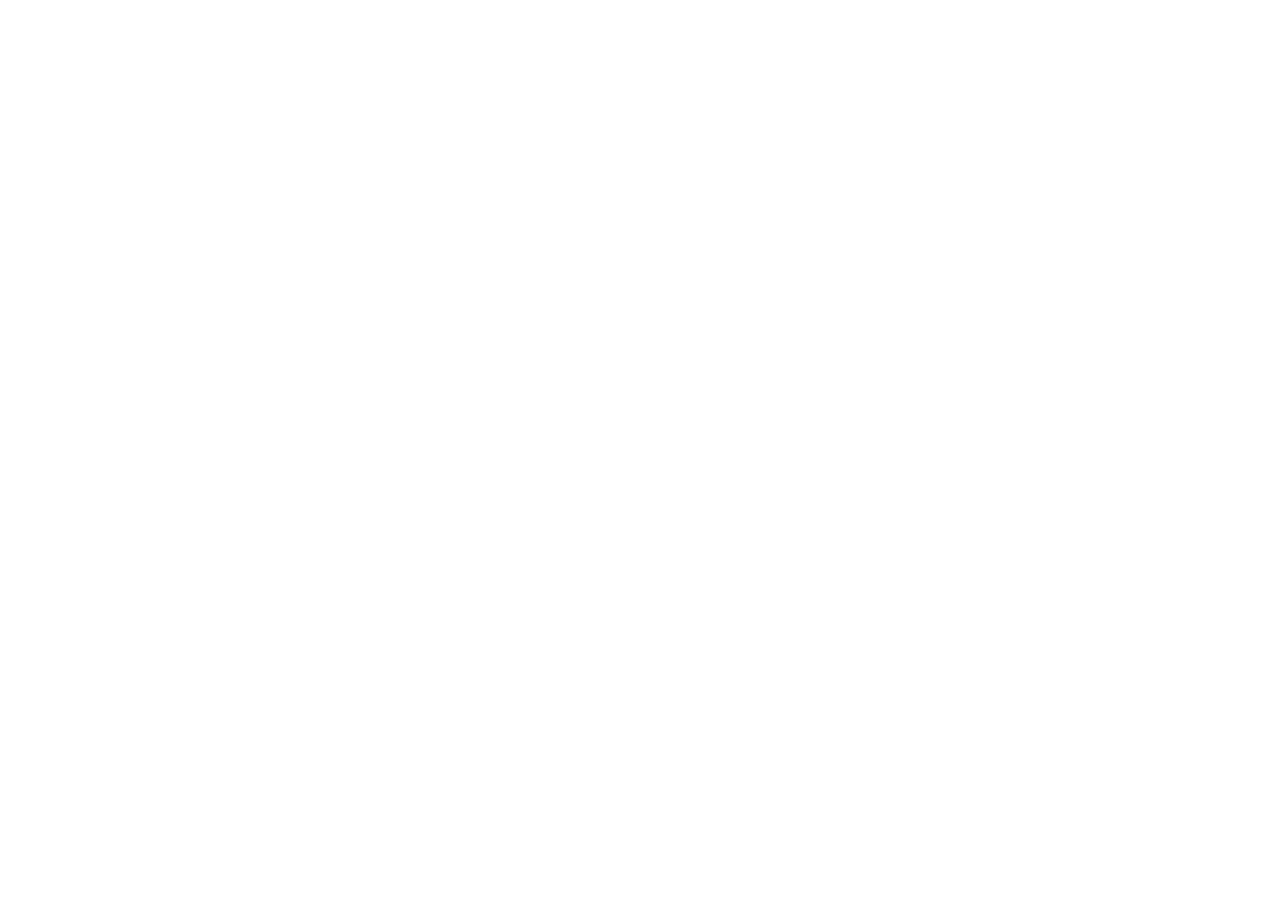
==== index.html @ e3f0f33b "create! no css yet. play in console." ====
<!DOCTYPE html>
<html lang="en">
<head>
    <script src="./javascript.js"></script>
    <meta charset="UTF-8">
    <meta name="viewport" content="width=device-width, initial-scale=1.0">
    <title>Rock Paper Scissors</title>
</head>
<body>
    
</body>
</html>
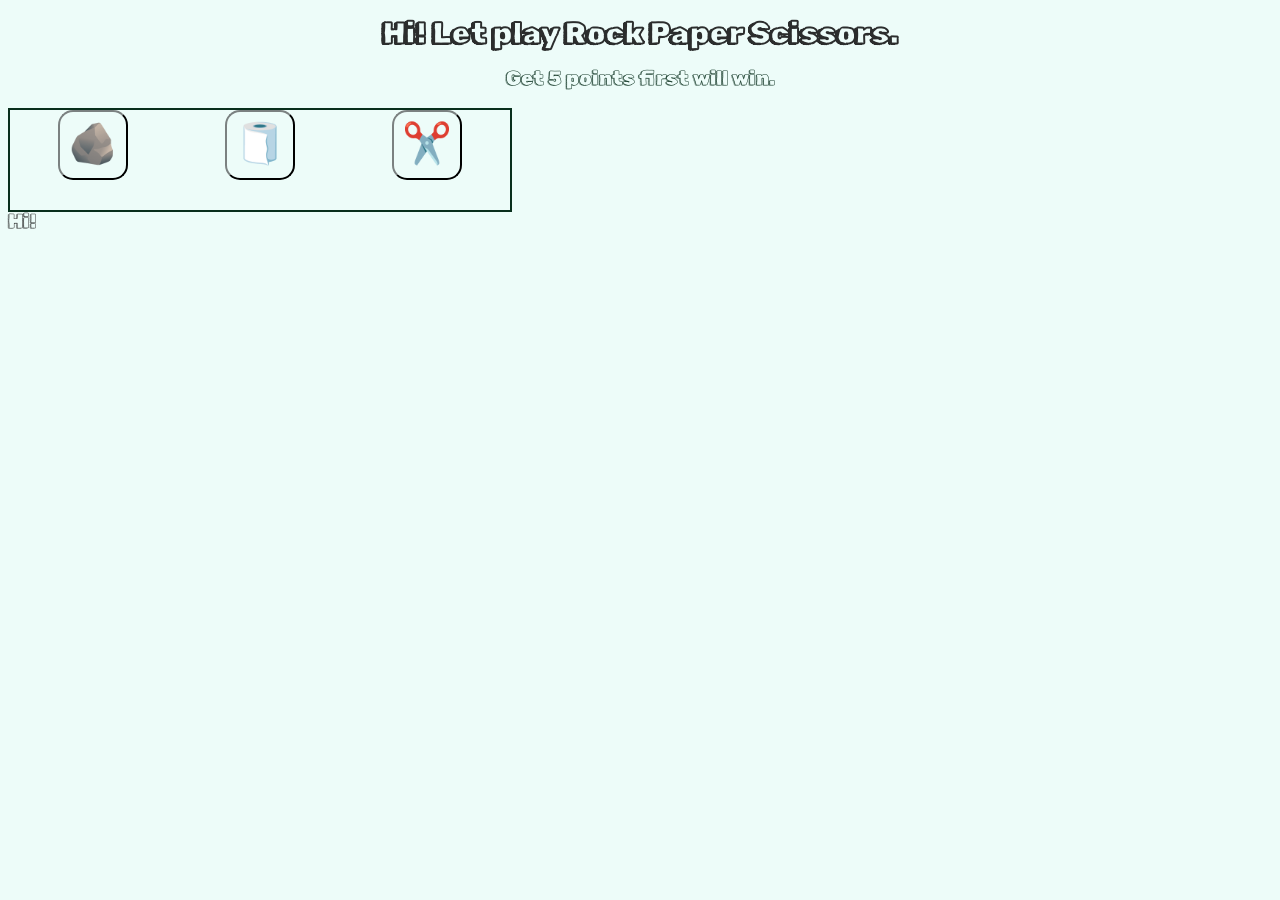
==== commit e0b7019a: "create boxes for layout" ====
--- a/index.html
+++ b/index.html
@@ -1,12 +1,28 @@
 <!DOCTYPE html>
 <html lang="en">
 <head>
-    <script src="./javascript.js"></script>
     <meta charset="UTF-8">
+    <meta http-equiv="X-UA-Compatible" content="IE=Edge">
     <meta name="viewport" content="width=device-width, initial-scale=1.0">
-    <title>Rock Paper Scissors</title>
+    <link rel="stylesheet" href="style.css">
+    <title>Document</title>
 </head>
 <body>
-    
+<h2>Hi! Let play Rock Paper Scissors.</h2>
+<p id="rule">Get 5 points first will win.</p>
+
+<div class="container button">
+    <button class="playerChoice">🪨</button>
+    <button class="playerChoice">🧻</button>
+    <button class="playerChoice">✂️</button>
+</div>
+
+<div class="container">
+    <div class="container score">Hi!</div>
+    <div></div>
+
+
+</div>
+    <script src="script.js"></script>
 </body>
 </html>
--- a/style.css
+++ b/style.css
@@ -0,0 +1,43 @@
+@import url('https://fonts.googleapis.com/css2?family=Kalnia:wght@300&family=Rubik+Doodle+Shadow&display=swap');
+* {
+    line-height: 0.5cm;
+    font-family: "Rubik Doodle Shadow", sans-serif;
+    border-collapse: collapse;
+}
+
+h2 {
+    text-align: center;
+}
+
+body {
+    background-color: #EDFCF9;
+    font-size: 20px;
+    color: #2B2D2D;
+}
+
+.container {
+    display: flex;
+    flex-wrap: wrap;
+}
+
+.container.button {
+    justify-content: space-around;
+    border: 2px solid #092F1D;
+    width: 500px;
+    height: 100px;
+}
+
+p#rule {
+    color: #092F1D;
+    text-align: center;  
+}
+
+/* button styles */
+.playerChoice {
+    border-radius: 15px;
+    background-color: #EDFCF9;
+    width: 70px;
+    height: 70px;
+    border-color: #2B2D2D;
+    font-size: 40px;
+}
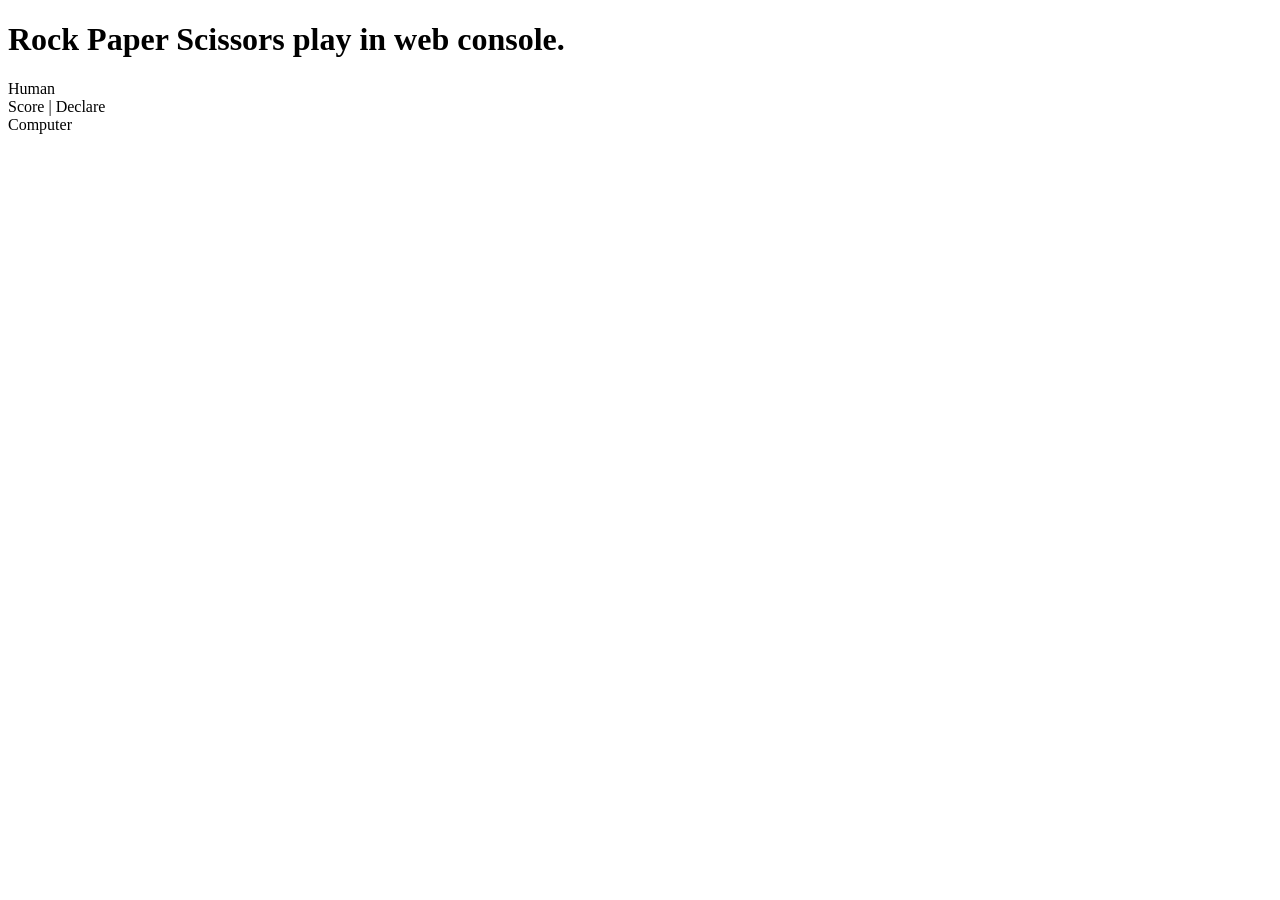
==== commit 977801e9: "!added some code." ====
--- a/index.html
+++ b/index.html
@@ -1,28 +1,18 @@
 <!DOCTYPE html>
 <html lang="en">
-<head>
+  <head>
     <meta charset="UTF-8">
-    <meta http-equiv="X-UA-Compatible" content="IE=Edge">
-    <meta name="viewport" content="width=device-width, initial-scale=1.0">
-    <link rel="stylesheet" href="style.css">
-    <title>Document</title>
-</head>
-<body>
-<h2>Hi! Let play Rock Paper Scissors.</h2>
-<p id="rule">Get 5 points first will win.</p>
-
-<div class="container button">
-    <button class="playerChoice">🪨</button>
-    <button class="playerChoice">🧻</button>
-    <button class="playerChoice">✂️</button>
-</div>
-
-<div class="container">
-    <div class="container score">Hi!</div>
-    <div></div>
-
-
-</div>
-    <script src="script.js"></script>
-</body>
+    <title>Rock Paper Scissors play in web console.</title>
+  </head>
+  <body>
+    <h1>Rock Paper Scissors play in web console.</h1>
+    <div class="container">
+      <div class="container content">
+        <div class="box">Human</div>
+        <div class="box score">Score | Declare</div>
+        <div class="box">Computer</div>
+      </div>
+    </div>
+    <script src="./script.js"></script>
+  </body>
 </html>
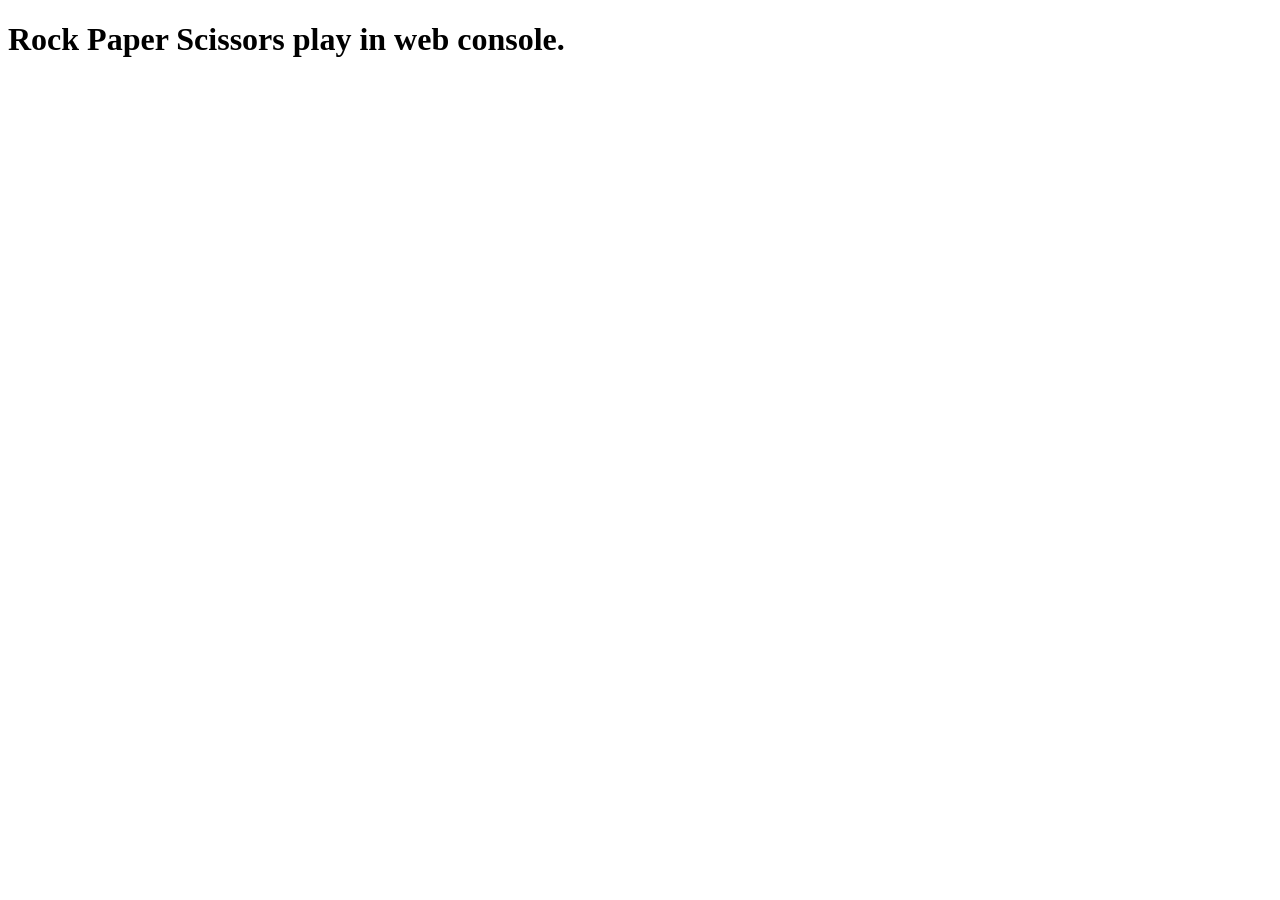
==== commit 234f74c0: "added files and modified files to the commit message. cleared some boxes in index.html and added a n" ====
--- a/index.html
+++ b/index.html
@@ -6,13 +6,8 @@
   </head>
   <body>
     <h1>Rock Paper Scissors play in web console.</h1>
-    <div class="container">
-      <div class="container content">
-        <div class="box">Human</div>
-        <div class="box score">Score | Declare</div>
-        <div class="box">Computer</div>
-      </div>
-    </div>
+    
+    
     <script src="./script.js"></script>
   </body>
 </html>
